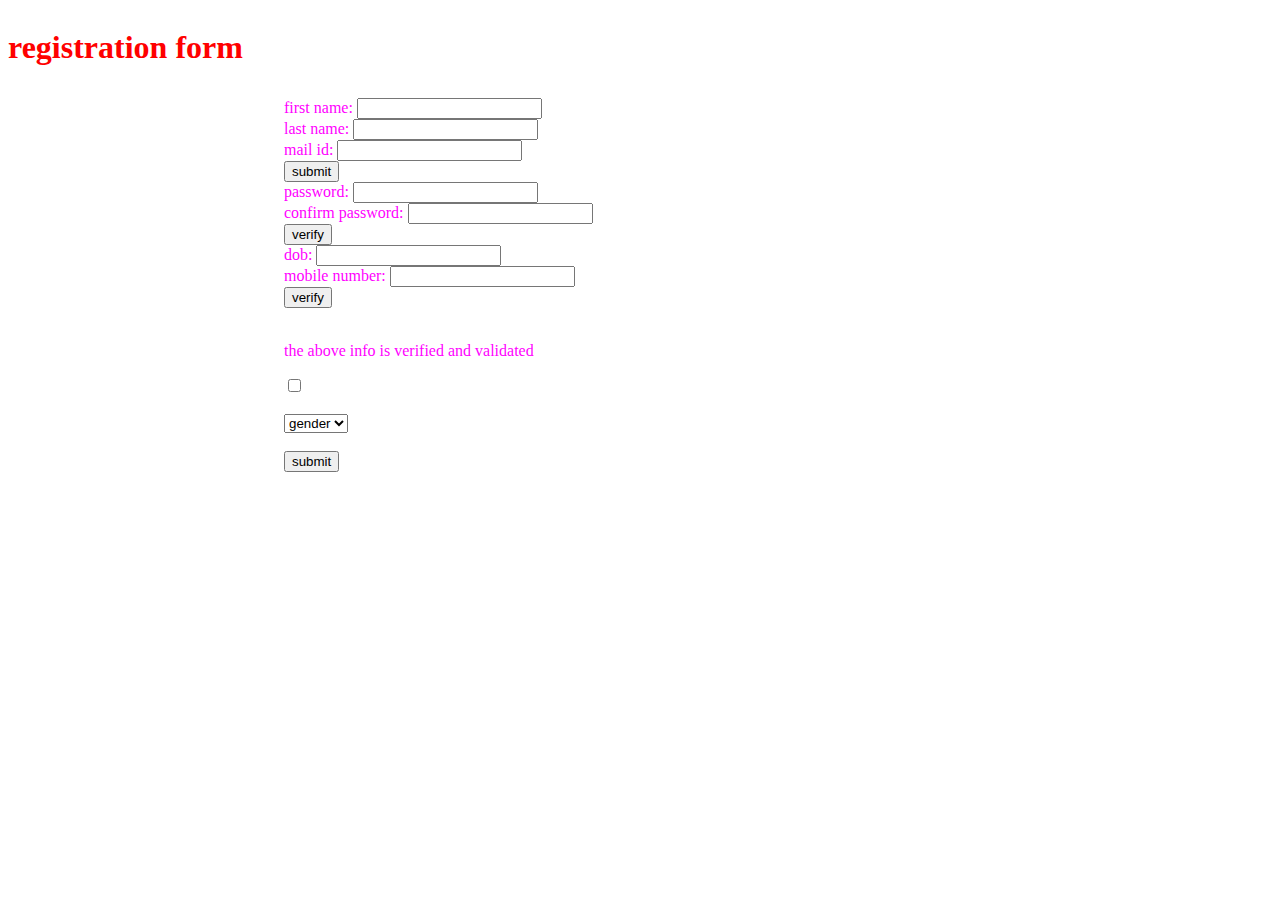
==== html4.html @ 1fae2fe5 "Add files via upload" ====
<!DOCTYPE html>
<html>
<head>
    <title>Change Input Type</title>
    <link rel="stylesheet" href="task.css">
</head>
<body>
  <h1>registration form</h1>
  <div class="register">
 <label>first name:<label>   
<input type="text" id="fname" ><br>

<label>last name:</label>
<input type="text" id="lname"><br>

<label>mail id:</label>
<input type="text" id="textInput"><br>

<button  onclick="changeInputType()">submit</button><br>

<label>password:</label>
<input type="text" id="text" oninput="pwd()" ><br>

<label>confirm password:</label>
<input type="text" id="text2" oninput="pwd()" ><br>

<button onclick="check()">verify</button><br>

<label>dob:</label>
<input type="text"><br>

<label>mobile number:</label>
<input type="text" id="num"><br>

<button onclick="mobilenum()">verify</button><br>
<br>

<p >the above info is verified and validated</p><input type="checkbox" id="check">


<br>
<br>


<select>
<option >gender</option>
<option >male</option>
<option >female</option>
</select>


<br>
<br>
<button  onclick="submit()">submit</button>
</div>


<script src="script.js"></script>

</body>
</html>
---- task.css ----
.register{
    position:center;
    display:flex;
  
    margin-left: 20%;
    margin-right: 30%;
    margin-bottom: 10%;
    padding-left: 20px;
    padding-right: 20px;
    padding-top: 10px;
    padding-bottom: 10px;
    color: fuchsia;
    border: none;
    
   
}
body{
    
    background-image: url(images1.jpeg);
    background-repeat:no-repeat;
    position:absolute;
    height: 100%;
    width: 100%;
   
    background-size:cover;
   

}
h1{
    color: red;
}
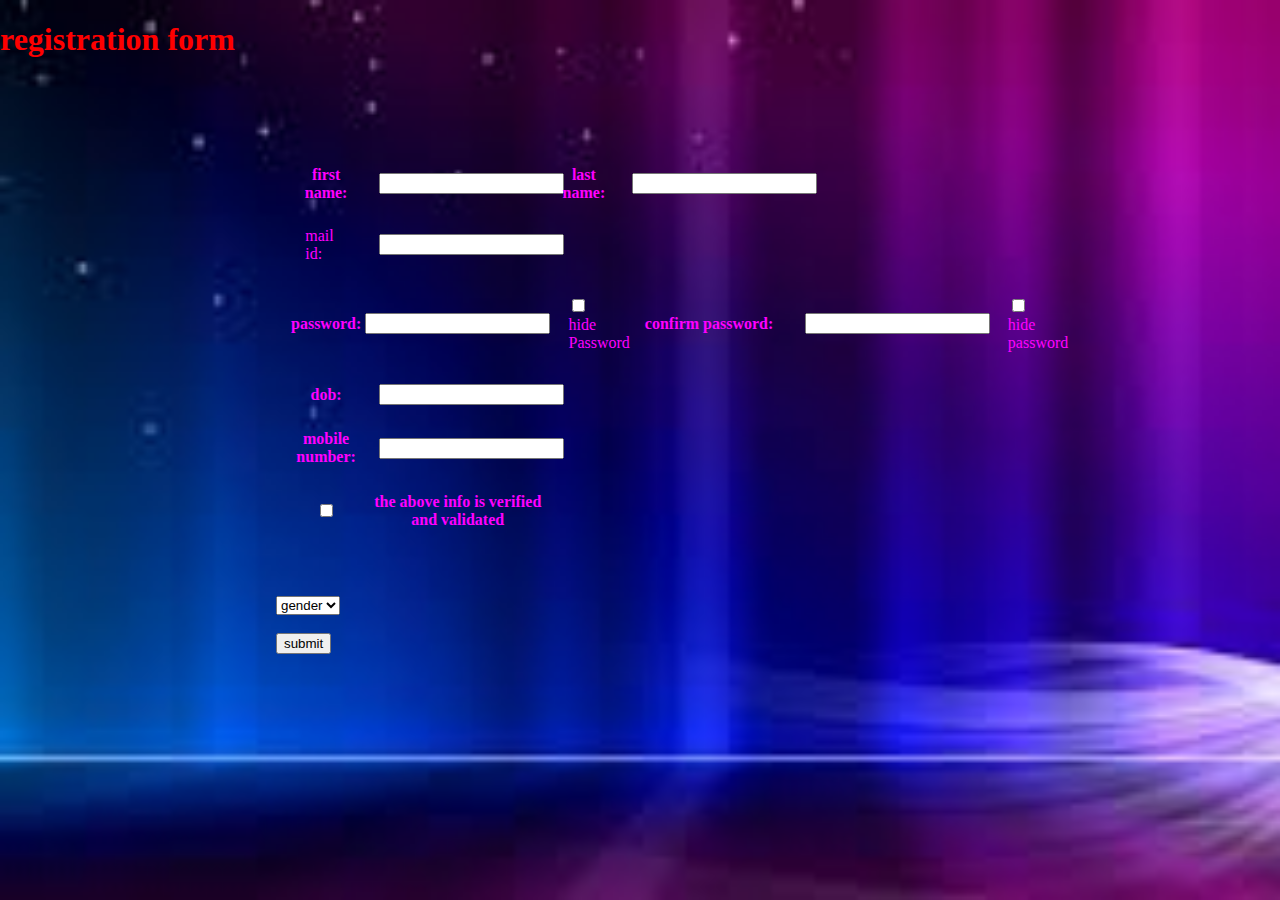
==== commit 9839b476: "Add files via upload" ====
--- a/html4.html
+++ b/html4.html
@@ -2,61 +2,80 @@
 <!DOCTYPE html>
 <html>
 <head>
-    <title>Change Input Type</title>
+    <title>registeration page </title>
     <link rel="stylesheet" href="task.css">
 </head>
 <body>
   <h1>registration form</h1>
+  
   <div class="register">
- <label>first name:<label>   
-<input type="text" id="fname" ><br>
+   <table><tr>
+ <th><label>first name:<label></th>   
+<td><input type="text" name="fname" id="fname" ></td> <br>
 
-<label>last name:</label>
-<input type="text" id="lname"><br>
 
-<label>mail id:</label>
-<input type="text" id="textInput"><br>
+    
 
-<button  onclick="changeInputType()">submit</button><br>
+<th><label>last name:</label></th>
+<td><input type="text" name="lname" id="lname"><br></td></tr>
 
-<label>password:</label>
-<input type="text" id="text" oninput="pwd()" ><br>
+<td><label>mail id:</label></td>
+<td><input type="text" name="mailid" id="textInput"><br></td></tr>
 
-<label>confirm password:</label>
-<input type="text" id="text2" oninput="pwd()" ><br>
 
-<button onclick="check()">verify</button><br>
 
-<label>dob:</label>
-<input type="text"><br>
 
-<label>mobile number:</label>
-<input type="text" id="num"><br>
+<tr>
+<th><label>password:</label></th>
+<th><input type="text" name="password1" id="text"> <br></th>
+<td><input type="checkbox" onclick="myFunction()">hide Password<br></td>
 
-<button onclick="mobilenum()">verify</button><br>
+
+<th><label>confirm password:</label></th>
+<th><input type="text" name="password" id="text2"  ><br></th>
+<td><input type="checkbox" onclick="confirmpassword()">hide password<br></td></tr>
+
+<tr>
+
+<th><label>dob:</label></th>
+<td><input type="text" name="dob" id="birth"><br></td>
+</tr>
+<tr>
+<th><label>mobile number:</label></th>
+<td><input type="text" name="mobilenum" id="num"><br></td>
+</tr>
+
+
 <br>
+<br>
+<tr>
+  <th><input type="checkbox" id="check"><th>
+  <p id="text" >the above info is verified and validated</p></tr>
 
-<p >the above info is verified and validated</p><input type="checkbox" id="check">
-
+</table> 
 
 <br>
 <br>
 
 
-<select>
-<option >gender</option>
-<option >male</option>
-<option >female</option>
+<select id="selection">
+<option id="choice">gender</option>
+<option id="male" >male</option>
+<option  id="female">female</option>
+<option id="trans">other</option>
 </select>
 
 
 <br>
 <br>
 <button  onclick="submit()">submit</button>
+<form action="submit.html">
+  
+</form>
 </div>
 
 
 <script src="script.js"></script>
-
+  
 </body>
 </html>
--- a/task.css
+++ b/task.css
@@ -1,6 +1,7 @@
 .register{
+
     position:center;
-    display:flex;
+    display:block;
   
     margin-left: 20%;
     margin-right: 30%;
@@ -14,18 +15,32 @@
     
    
 }
+
+.register table,td,tr{
+    padding: 2%;
+}
+
+
+    
+
+
+
 body{
     
     background-image: url(images1.jpeg);
+    
     background-repeat:no-repeat;
     position:absolute;
     height: 100%;
     width: 100%;
+    margin: 0;
+    padding: 0%;
    
     background-size:cover;
+    background-attachment:fixed;
    
 
 }
 h1{
     color: red;
-}+}
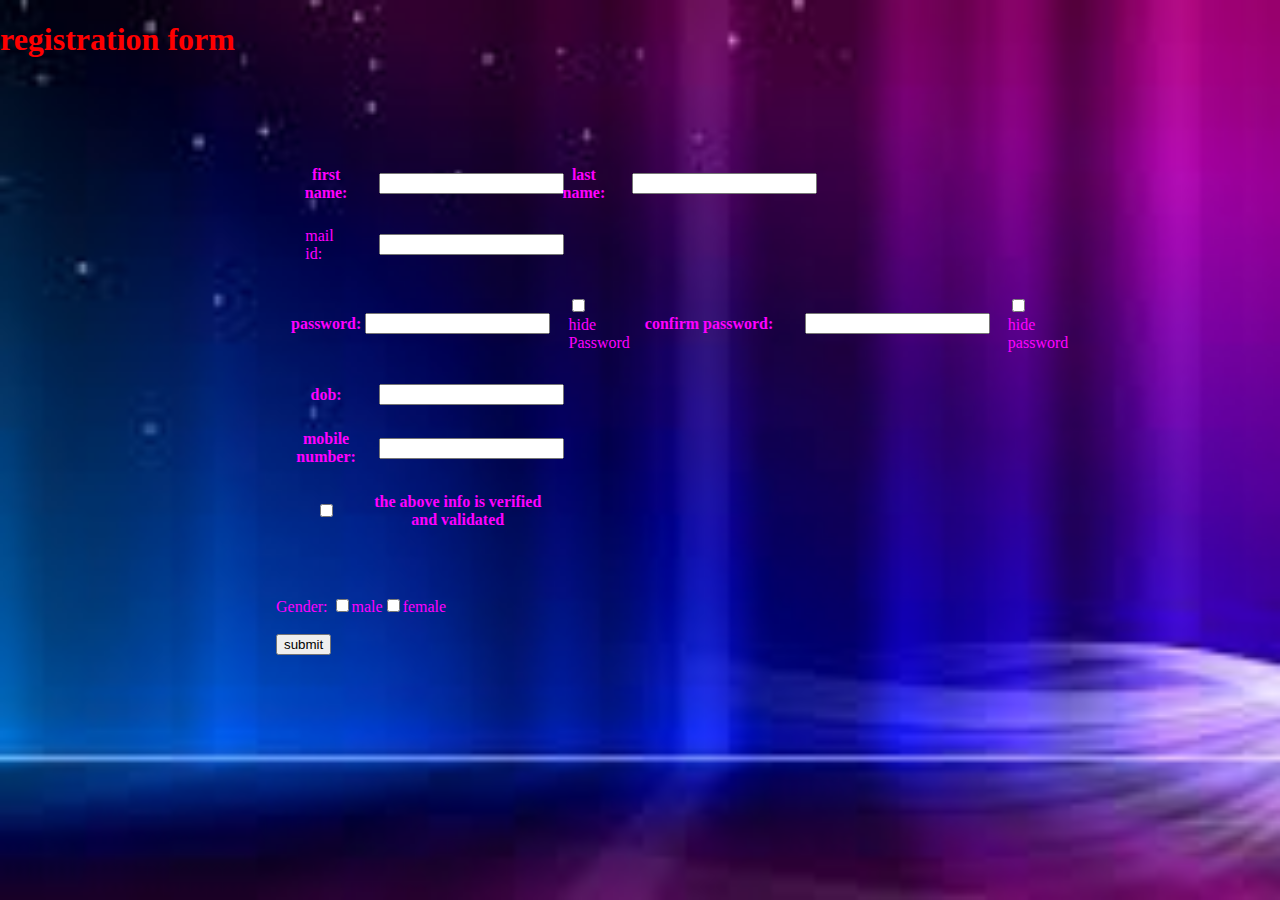
==== commit 78a2b9bf: "Add files via upload" ====
--- a/html4.html
+++ b/html4.html
@@ -8,7 +8,7 @@
 <body>
   <h1>registration form</h1>
   
-  <div class="register">
+  <div class = "register">
    <table><tr>
  <th><label>first name:<label></th>   
 <td><input type="text" name="fname" id="fname" ></td> <br>
@@ -57,18 +57,14 @@
 <br>
 <br>
 
+<label>Gender:</label>
+<input type ="checkbox" id="male">male<input type = "checkbox" id="female">female
 
-<select id="selection">
-<option id="choice">gender</option>
-<option id="male" >male</option>
-<option  id="female">female</option>
-<option id="trans">other</option>
-</select>
 
 
 <br>
 <br>
-<button  onclick="submit()">submit</button>
+<button  onclick="submit()" >submit</button>
 <form action="submit.html">
   
 </form>
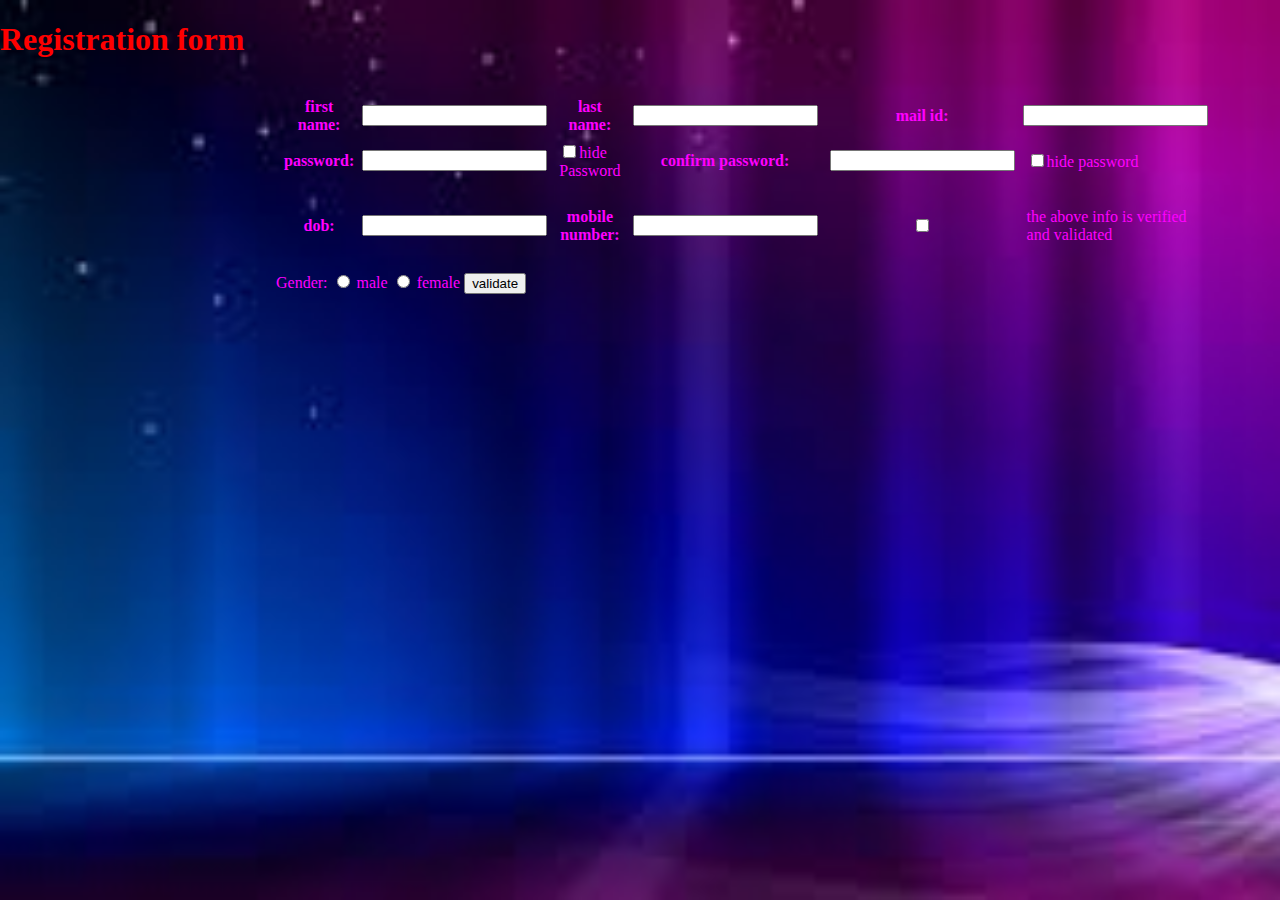
==== commit d304b352: "updated file" ====
--- a/html4.html
+++ b/html4.html
@@ -1,77 +1,61 @@
 
 <!DOCTYPE html>
-<html>
+<html lang="en">
 <head>
     <title>registeration page </title>
     <link rel="stylesheet" href="task.css">
 </head>
 <body>
-  <h1>registration form</h1>
-  
+  <h1>Registration form</h1>
   <div class = "register">
-   <table><tr>
- <th><label>first name:<label></th>   
-<td><input type="text" name="fname" id="fname" ></td> <br>
+    <div class = "popupbox">
+      
+       <p class = "message"> * enter a valid firstname *</p>
+       <p class = "message1">* enter a last name *</p>
+       <p class = "message2">* enter a valid email id *</p>
+       <p class = "message3">* password must be atleast 8 character *</p>
+       <p class = "message4">* password mismatch *</p>
+       <p class = "message5">* enter a valid date *</p>
+       <p class = "message6">* enter a  valid number *</p>
+       <p class = "message7">* plese verify the check box *</p>
+       <p class = "message8">* plese select gender *</p>
+       <p class = "message9">thank you for register </p>
+      <button id = "btn1">ok</button>
+</div>
+    <table>
+      <tr>
+        <th><label>first name:</label></th>   
+        <th><input type="text" name="fname" id="fname" ></th> 
+        <th><label>last name:</label></th>
+        <th><input type="text" name="lname" id="lname"></th>
+        <th><label>mail id:</label></th>
+        <th><input type="text" name="mailid" id="textInput"></th>
+      </tr>
+      <tr>
+        <th><label>password:</label></th>
+        <td><input type="text" name="password1" id="password1"></td>
+        <td><input type="checkbox" onclick="mockpassword()">hide Password</td>
+        <th><label>confirm password:</label></th>
+        <td><input type="text" name="password" id="text2"></td>
+        <td><input type="checkbox" onclick="mockconfirmpassword()">hide password</td>
+      </tr>
+      <tr>
+        <th><label>dob:</label></th>
+        <td><input type="text" name="dob" id="birth"></td>
+        <th><label>mobile number:</label></th>
+        <td><input type="text" name="mobilenum" id="num"></td> 
+        <th><input type="checkbox" id="check"></th>
+        <td><p>the above info is verified and validated</p></td>
+       </tr>
+    </table> 
+    <label>Gender:</label>
+    <input type ="radio" id="male" name="Gender">
+    <label>male </label>
+    <input type = "radio" id="female" name="Gender">
+    <label>female</label>
+    <button id="btn"  onclick="validation()" >validate</button>
+  </div>
 
-
-    
-
-<th><label>last name:</label></th>
-<td><input type="text" name="lname" id="lname"><br></td></tr>
-
-<td><label>mail id:</label></td>
-<td><input type="text" name="mailid" id="textInput"><br></td></tr>
-
-
-
-
-<tr>
-<th><label>password:</label></th>
-<th><input type="text" name="password1" id="text"> <br></th>
-<td><input type="checkbox" onclick="myFunction()">hide Password<br></td>
-
-
-<th><label>confirm password:</label></th>
-<th><input type="text" name="password" id="text2"  ><br></th>
-<td><input type="checkbox" onclick="confirmpassword()">hide password<br></td></tr>
-
-<tr>
-
-<th><label>dob:</label></th>
-<td><input type="text" name="dob" id="birth"><br></td>
-</tr>
-<tr>
-<th><label>mobile number:</label></th>
-<td><input type="text" name="mobilenum" id="num"><br></td>
-</tr>
-
-
-<br>
-<br>
-<tr>
-  <th><input type="checkbox" id="check"><th>
-  <p id="text" >the above info is verified and validated</p></tr>
-
-</table> 
-
-<br>
-<br>
-
-<label>Gender:</label>
-<input type ="checkbox" id="male">male<input type = "checkbox" id="female">female
-
-
-
-<br>
-<br>
-<button  onclick="submit()" >submit</button>
-<form action="submit.html">
-  
-</form>
-</div>
-
-
-<script src="script.js"></script>
-  
+  <script src="script.js"></script>
 </body>
 </html>
--- a/task.css
+++ b/task.css
@@ -1,10 +1,10 @@
 .register{
 
-    position:center;
+    position:absolute;
     display:block;
   
     margin-left: 20%;
-    margin-right: 30%;
+    
     margin-bottom: 10%;
     padding-left: 20px;
     padding-right: 20px;
@@ -12,12 +12,64 @@
     padding-bottom: 10px;
     color: fuchsia;
     border: none;
+    width: 50%;
+    height: 50%;
+
     
    
 }
 
-.register table,td,tr{
-    padding: 2%;
+.register table,tr,td{
+    padding: 5px;
+}
+.popupbox{
+    color: red;
+    position:fixed;
+    background-color: rgb(14, 15, 15);
+    width: 60%;
+    opacity: 90%;
+    display:none;
+   
+
+    
+}
+.popupbox button{
+    border-radius: 10%;
+    width: 10%;
+    text-align: center;
+    position: right;
+    
+
+}
+.message{
+    display:block;
+}
+.message1{
+    display:block;
+}
+.message2{
+    display:block;
+}
+.message3{
+    display:block;
+}.message4{
+    display:block;
+}.message5{
+    display:block;
+}
+.message6{
+    
+    display:block;
+}.message7{
+    
+    display:block;
+}.message8{
+    
+    display:block;
+}.message9{
+    
+    display:block;
+
 }
 
 
